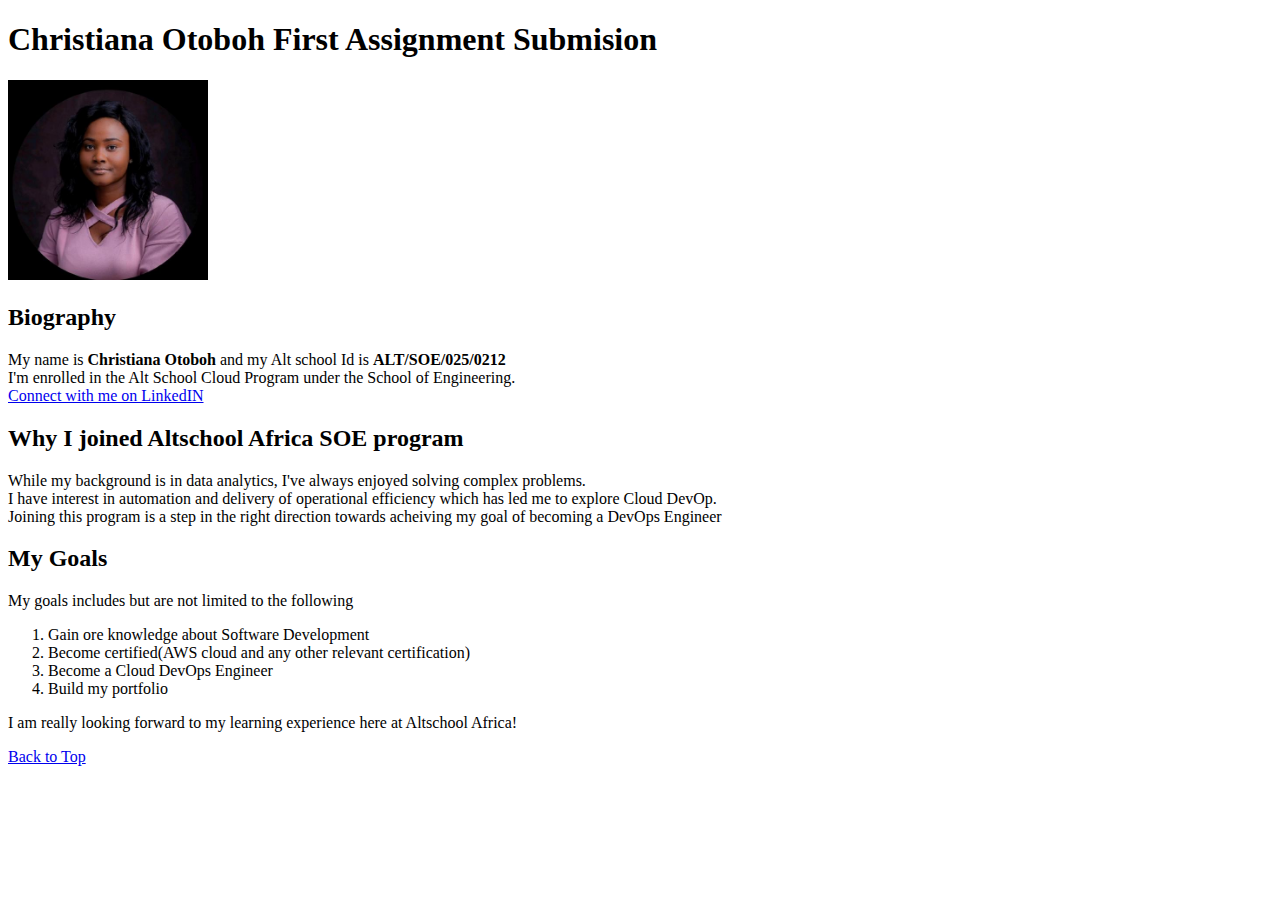
==== index.html @ 224ffa6f "Commit of the index.html file" ====
<!DOCTYPE html>
<html lang="en">
  <head>
    <meta charset="UTF-8" />
    <meta name="viewport" content="width=device-width, initial-scale=1.0" />
    <title>Alt School Assignment</title>
  </head>

  <body>
    <h1>Christiana Otoboh First Assignment Submision</h1>
    <img
      src="/Aseets/Images/Profile pic linkedIN.jfif"
      alt="Profile pic"
      width="200px"
      height="200px"
    />
    <h2>Biography</h2>
    <p>
      My name is <b>Christiana Otoboh</b> and my Alt school Id is
      <b>ALT/SOE/025/0212</b> <br>I'm enrolled in the Alt School Cloud Program under the School of Engineering.
      <br><a href = "https://www.linkedin.com/in/christiana-otoboh/" target="_blank" > Connect with me on LinkedIN</a>
    </p>
    
    <h2> Why I joined Altschool Africa SOE program</h2>
    <p>
      While my background is in data analytics, I've always enjoyed solving complex problems. <br>I have interest in automation
      and delivery of operational efficiency which has led me to explore Cloud DevOp. <br/>Joining this program is a step in the right direction
      towards acheiving my goal of becoming a DevOps Engineer <br/>
    </p>

    <h2> My Goals</h2>
    <p> My goals includes but are not limited to the following <ol><li>Gain ore knowledge about Software Development</li>
    <li> Become certified(AWS cloud and any other relevant certification)</li>
    <li> Become a Cloud DevOps Engineer</li>
    <li> Build my portfolio</li>
  </ol></p>
  <p> I am really looking forward to my learning experience here at Altschool Africa!</p>

  <a href="#top">Back to Top</a>

  </body>
  <!-- This was lines of codes were formatted using prettier -->
</html>
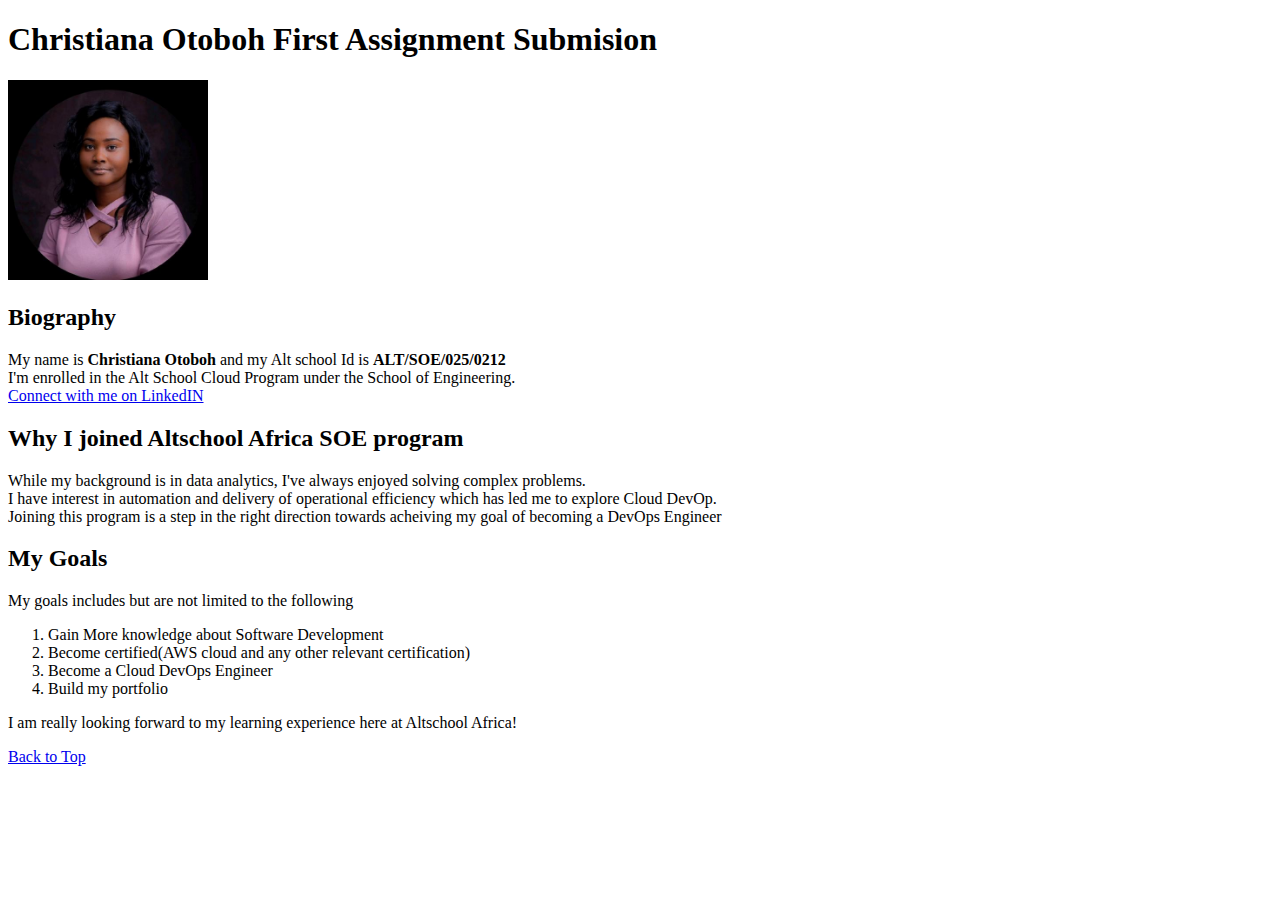
==== commit 0896ca6b: "Updated my index file" ====
--- a/index.html
+++ b/index.html
@@ -29,7 +29,7 @@
     </p>
 
     <h2> My Goals</h2>
-    <p> My goals includes but are not limited to the following <ol><li>Gain ore knowledge about Software Development</li>
+    <p> My goals includes but are not limited to the following <ol><li>Gain More knowledge about Software Development</li>
     <li> Become certified(AWS cloud and any other relevant certification)</li>
     <li> Become a Cloud DevOps Engineer</li>
     <li> Build my portfolio</li>
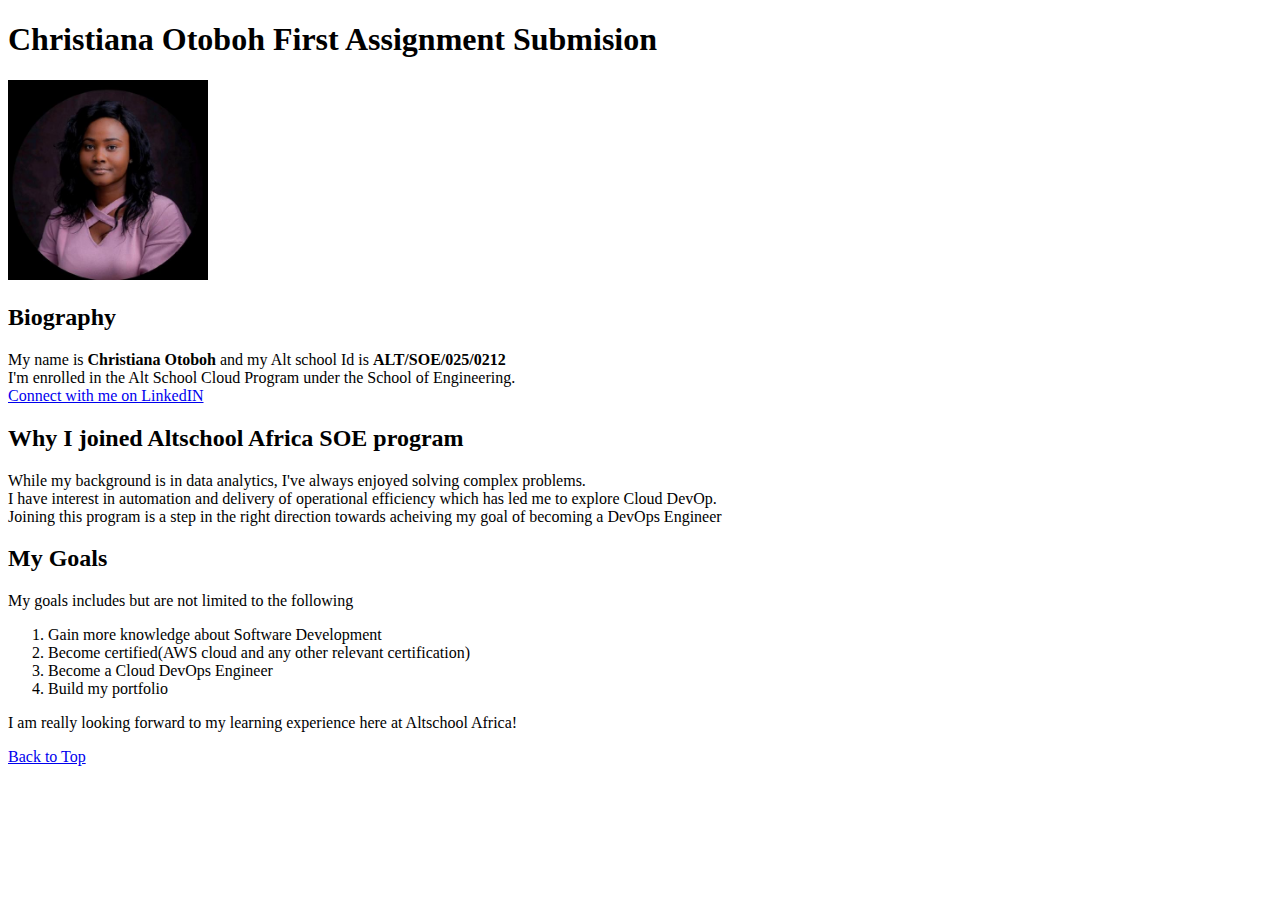
==== commit 5619c86d: "Updated my index file" ====
--- a/index.html
+++ b/index.html
@@ -29,7 +29,7 @@
     </p>
 
     <h2> My Goals</h2>
-    <p> My goals includes but are not limited to the following <ol><li>Gain More knowledge about Software Development</li>
+    <p> My goals includes but are not limited to the following <ol><li>Gain more knowledge about Software Development</li>
     <li> Become certified(AWS cloud and any other relevant certification)</li>
     <li> Become a Cloud DevOps Engineer</li>
     <li> Build my portfolio</li>
